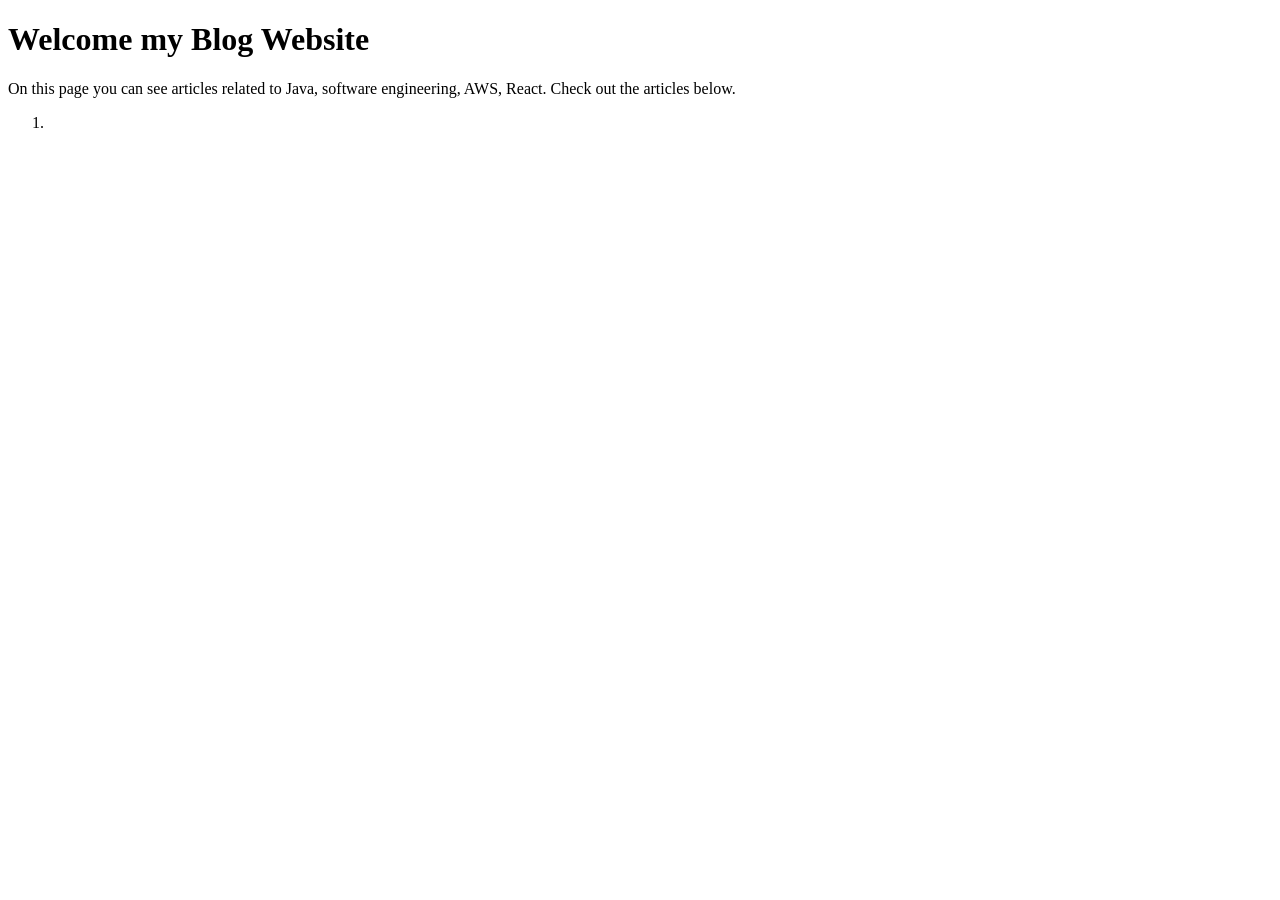
==== src/main/resources/templates/index.html @ 76449e06 "first commit" ====
<!DOCTYPE html>

<html>

  <head>
    <title>Personal Blog</title>
    <meta http-equiv="Content-Type" content="text/html; charset=UTF-8" />
  </head>

  <body>
  
    <H1>Welcome my Blog Website</H1>
    <p>
       On this page you can see articles related to Java, software engineering, AWS, React. Check
        out the articles below.
    </p>
    
    <ol>
      <div data-th-each="title:${listOfTitles}">
        <li data-th-text="${title}"></li>
      </div>
        
        
    </ol>
  </body>

</html>
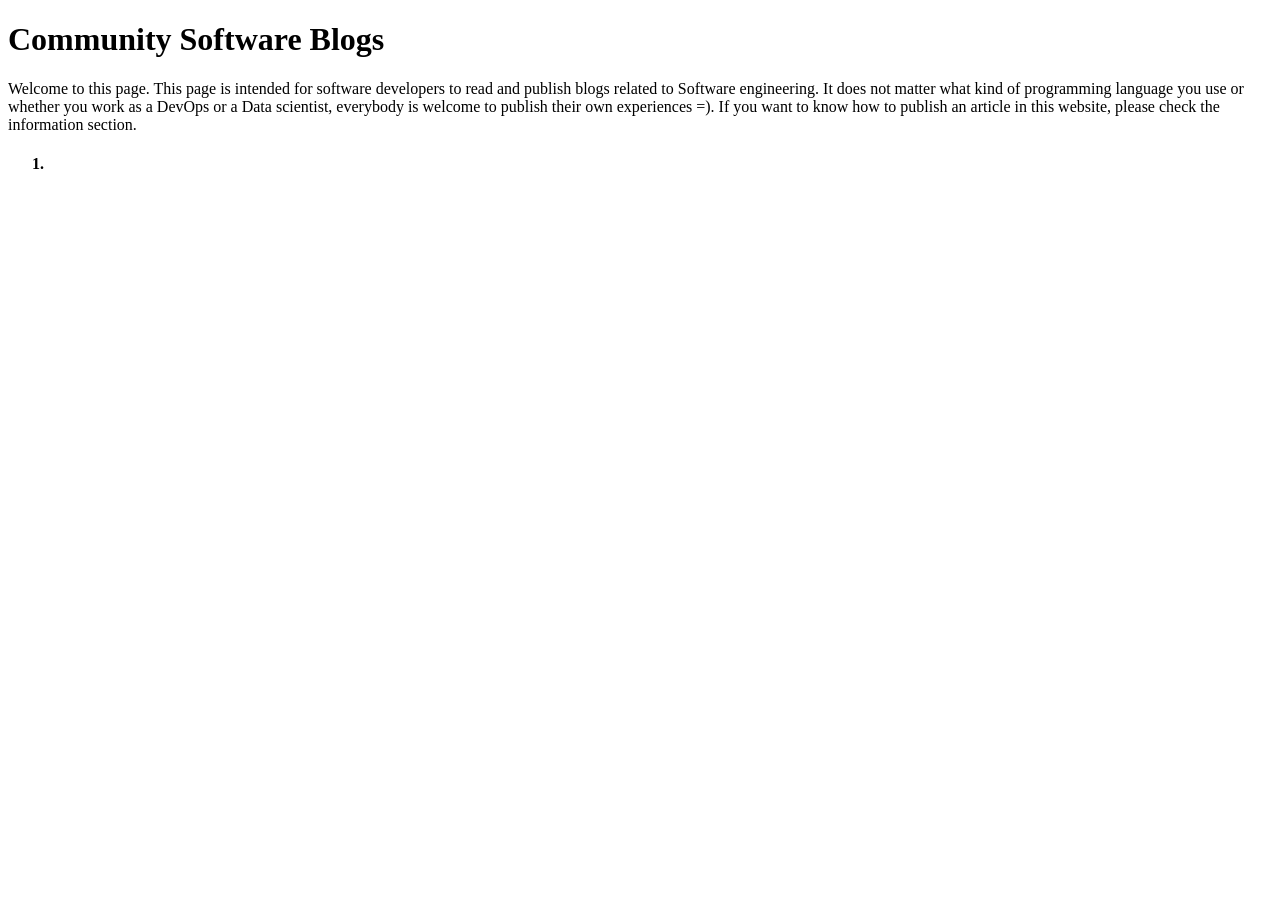
==== commit 0f929be1: "Creatin main.css and applying it in .html" ====
--- a/src/main/resources/templates/index.html
+++ b/src/main/resources/templates/index.html
@@ -5,19 +5,27 @@
   <head>
     <title>Personal Blog</title>
     <meta http-equiv="Content-Type" content="text/html; charset=UTF-8" />
+    <link rel="stylesheet" type="text/css" media="all" 
+         data-th-href="@{/styles/main.css}" />
+         
   </head>
 
   <body>
   
-    <H1>Welcome my Blog Website</H1>
+    <h1>Community Software Blogs</h1>
     <p>
-       On this page you can see articles related to Java, software engineering, AWS, React. Check
-        out the articles below.
+      Welcome to this page. This page is intended for software developers to read and publish blogs related to Software engineering. 
+      It does not matter what kind of programming language you use or whether you work as a DevOps or a Data scientist, everybody is welcome to publish their own experiences =).
+      If you want to know how to publish an article in this website, please check the information section.
     </p>
     
     <ol>
-      <div data-th-each="title:${listOfTitles}">
-        <li data-th-text="${title}"></li>
+      <div data-th-each="blogs:${blogs}">
+        <h4>
+          <a data-th-href="@{http://localhost:8080/article/{blogID}(blogID=${blogs.blogID})}">
+            <li data-th-text="${blogs.title}"></li>
+          </a>
+        </h4>
       </div>
         
         
